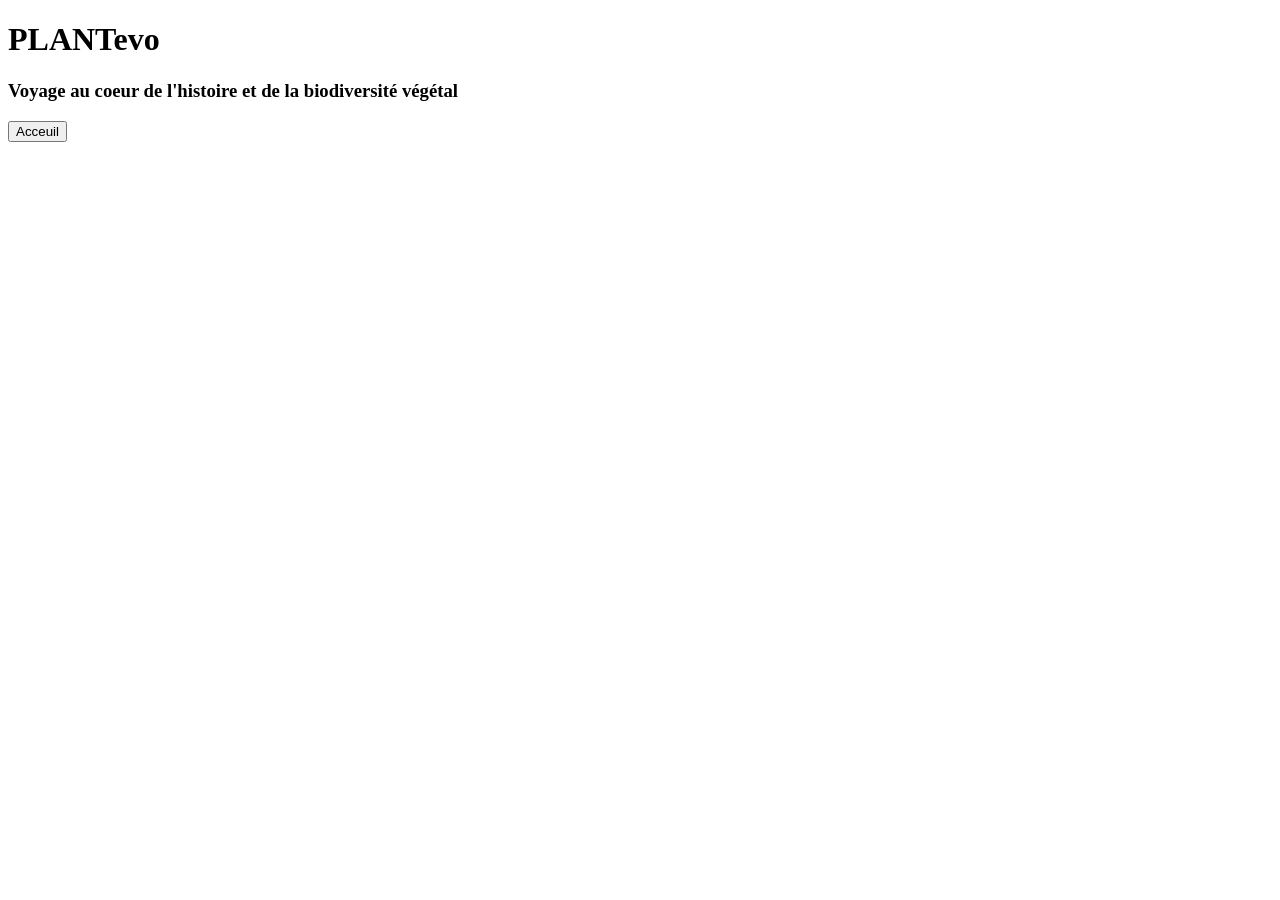
==== index.html @ f2bdb532 "Création de la page d'accueil" ====
<!DOCTYPE html>
<html lang="fr">
    <head>
    <meta chaset="UTF_8">
    <meta name="viewport"content="width_device,initial-social=1.0">
    <title>Document PlantEvo</title>
    </head>
    <body>
        <header>
            <div class="page d'acceuil">
                <h1>
                    PLANTevo
                </h1>
                <h3>Voyage au coeur de l'histoire et de la biodiversité végétal</h3>
            <button>Acceuil</button>
            </div>
        </header>
        <main></main>
        <footer></footer>
    </body>
</html>
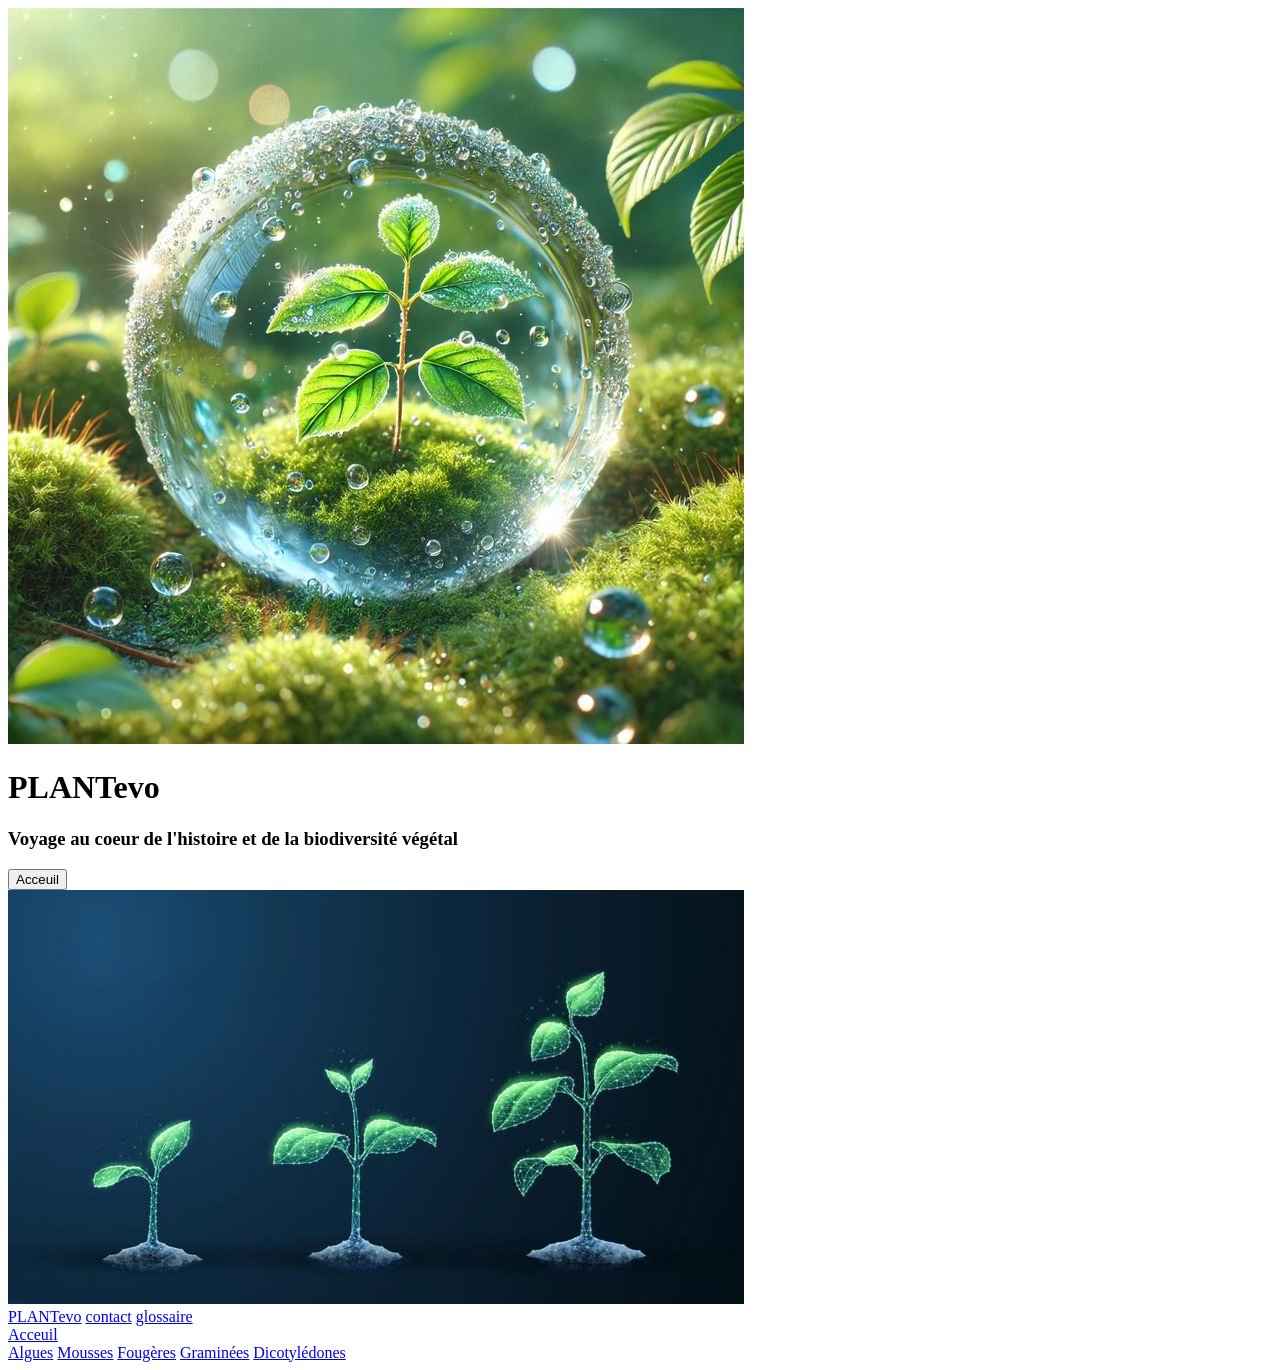
==== commit ebefeb08: "Création de la page de menu" ====
--- a/index.html
+++ b/index.html
@@ -4,10 +4,14 @@
     <meta chaset="UTF_8">
     <meta name="viewport"content="width_device,initial-social=1.0">
     <title>Document PlantEvo</title>
+    <link rel="stylesheet" href="style.css">
     </head>
     <body>
         <header>
-            <div class="page d'acceuil">
+            <div class="image">
+                <img src="./image/page d'acceuil.jpg"alt="nature">
+            </div>
+            <div class="pageacceuil">
                 <h1>
                     PLANTevo
                 </h1>
@@ -15,7 +19,33 @@
             <button>Acceuil</button>
             </div>
         </header>
-        <main></main>
+        <main>
+            <div class="Menu">
+                <div>
+                    <div class="Fond">
+                        <img src="./image/fond menu.jpg" alt="Nature">
+                    </div>
+                    <nav>
+                        <a href="a.html">PLANTevo</a>
+                        <a href="a.html">contact</a>
+                        <a href="a.html">glossaire</a>
+                    </nav>
+                    <nav>
+                        <a href="a.html">Acceuil</a>
+                    </nav>
+                </div>
+                <div class="groupes">
+                    <a href="a.html">Algues</a>
+                    <a href="a.html">Mousses</a>
+                    <a href="a.html">Fougères</a>
+                    <a href="a.html">Graminées</a>
+                    <a href="a.html">Dicotylédones</a>
+                </div>
+            </div>
+            <div>
+
+            </div>
+        </main>
         <footer></footer>
     </body>
 </html>
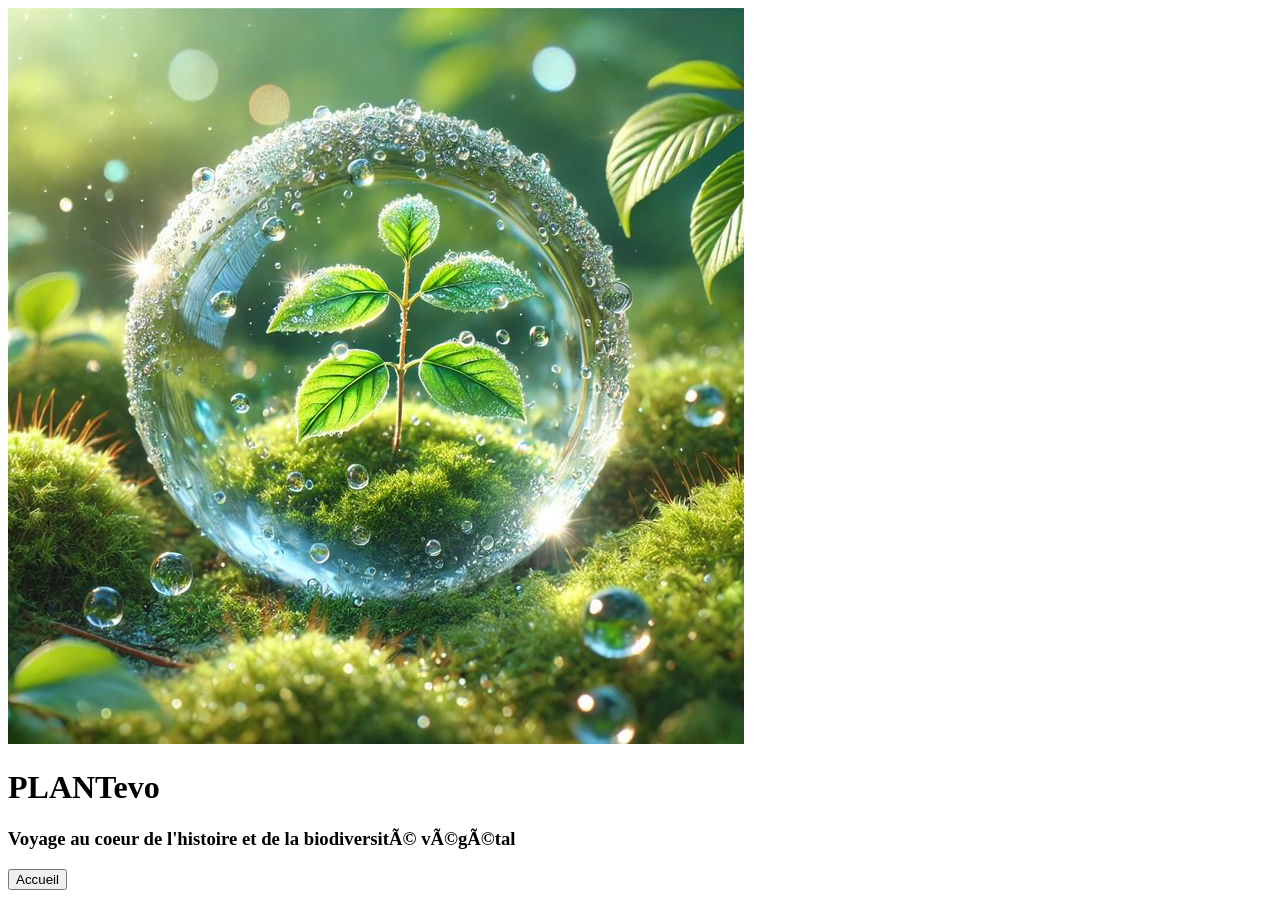
==== commit ef44aec3: "Mise à jour de la page d'accueil" ====
--- a/index.html
+++ b/index.html
@@ -1,7 +1,7 @@
 <!DOCTYPE html>
 <html lang="fr">
     <head>
-    <meta chaset="UTF_8">
+    <meta charset="UTF_8">
     <meta name="viewport"content="width_device,initial-social=1.0">
     <title>Document PlantEvo</title>
     <link rel="stylesheet" href="style.css">
@@ -9,43 +9,16 @@
     <body>
         <header>
             <div class="image">
-                <img src="./image/page d'acceuil.jpg"alt="nature">
+                <img src="./image/page d'accueil.jpg"alt="nature">
             </div>
-            <div class="pageacceuil">
+            <div class="pageaccueil">
                 <h1>
                     PLANTevo
                 </h1>
                 <h3>Voyage au coeur de l'histoire et de la biodiversité végétal</h3>
-            <button>Acceuil</button>
+            <button>Accueil</button>
             </div>
         </header>
-        <main>
-            <div class="Menu">
-                <div>
-                    <div class="Fond">
-                        <img src="./image/fond menu.jpg" alt="Nature">
-                    </div>
-                    <nav>
-                        <a href="a.html">PLANTevo</a>
-                        <a href="a.html">contact</a>
-                        <a href="a.html">glossaire</a>
-                    </nav>
-                    <nav>
-                        <a href="a.html">Acceuil</a>
-                    </nav>
-                </div>
-                <div class="groupes">
-                    <a href="a.html">Algues</a>
-                    <a href="a.html">Mousses</a>
-                    <a href="a.html">Fougères</a>
-                    <a href="a.html">Graminées</a>
-                    <a href="a.html">Dicotylédones</a>
-                </div>
-            </div>
-            <div>
-
-            </div>
-        </main>
         <footer></footer>
     </body>
 </html>
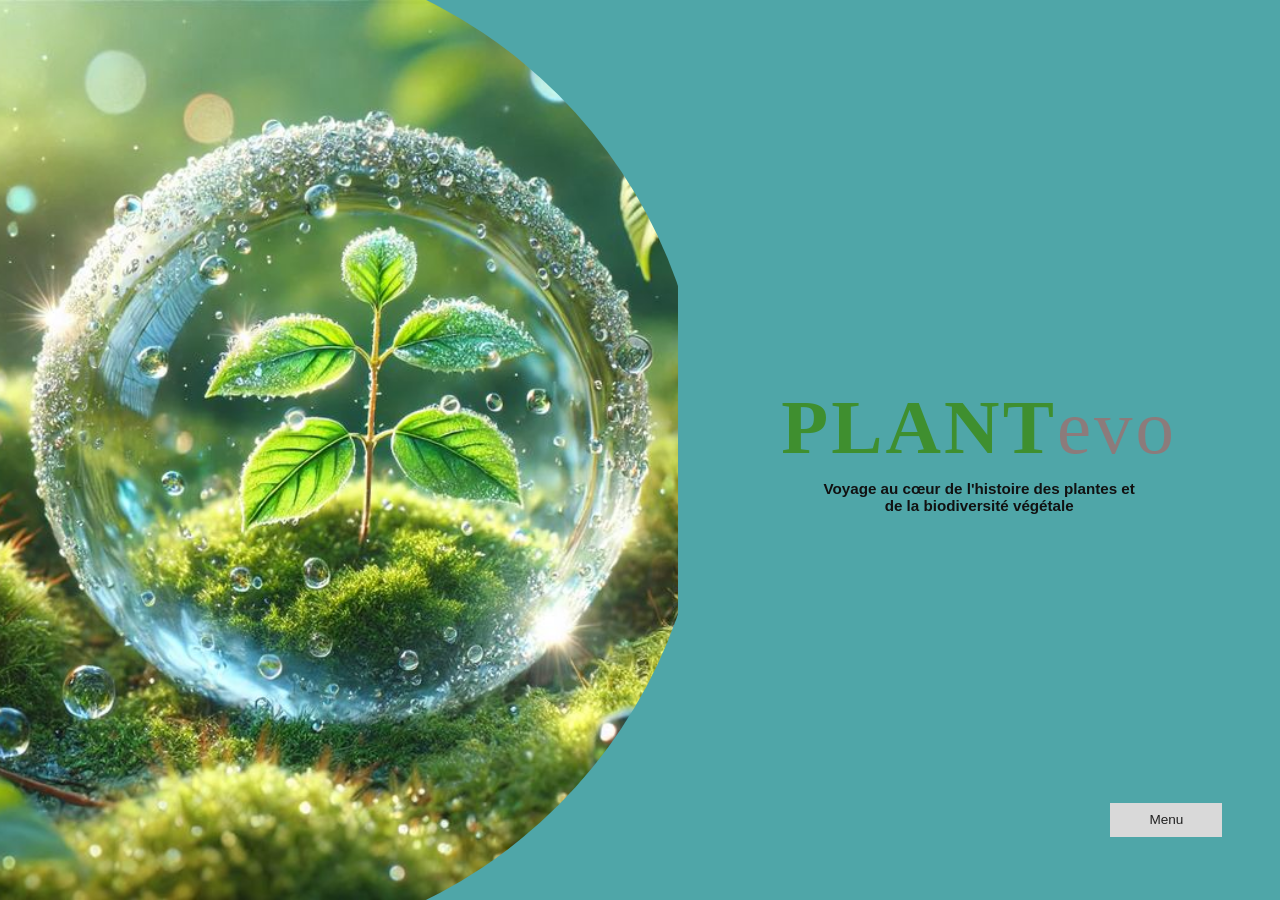
==== commit cc4e2957: "Mise à jpur de la page d'accueil" ====
--- a/index.html
+++ b/index.html
@@ -1,24 +1,21 @@
 <!DOCTYPE html>
 <html lang="fr">
-    <head>
-    <meta charset="UTF_8">
-    <meta name="viewport"content="width_device,initial-social=1.0">
-    <title>Document PlantEvo</title>
+<head>
+    <meta charset="UTF-8">
+    <meta name="viewport" content="width=device-width, initial-scale=1.0">
+    <title>PLANTevo</title>
     <link rel="stylesheet" href="style.css">
-    </head>
-    <body>
-        <header>
-            <div class="image">
-                <img src="./image/page d'accueil.jpg"alt="nature">
-            </div>
-            <div class="pageaccueil">
-                <h1>
-                    PLANTevo
-                </h1>
-                <h3>Voyage au coeur de l'histoire et de la biodiversité végétal</h3>
-            <button>Accueil</button>
-            </div>
-        </header>
-        <footer></footer>
-    </body>
+</head>
+<body>
+    <header>
+        <div class="image">
+            <img src="./image/page accueil.jpg" alt="Jeune plante dans une goutte d'eau posée sur de la mousse">
+        </div>
+        <div class="pageaccueil">
+            <h1>PLANT<span>evo</span></h1>
+           <h2><p class="sous-titre">Voyage au cœur de l'histoire des plantes et de la biodiversité végétale</p></h2>
+            <a class="bouton" href="menu.html">Menu</a>
+        </div>
+    </header>
+</body>
 </html>
--- a/style.css
+++ b/style.css
@@ -0,0 +1,116 @@
+* {
+    margin: 0;
+    padding: 0;
+    box-sizing: border-box;
+}
+
+body {
+    font-family: Arial, Helvetica, sans-serif;
+    background: #4fa6a8;
+    color: #111;
+}
+
+/* Page en deux colonnes : image à gauche, texte à droite */
+header {
+    position: relative;
+    display: grid;
+    grid-template-columns: 53% 1fr;
+    min-height: 100vh;
+    background: #4fa6a8;
+}
+
+/* Image en cercle qui déborde à gauche */
+.image {
+    height: 100vh;
+}
+
+.image img {
+    display: block;
+    width: 100%;
+    height: 100%;
+    object-fit: cover;
+    clip-path: circle(63% at 30% 50%);
+}
+
+/* Colonne de droite */
+.pageaccueil {
+    display: flex;
+    flex-direction: column;
+    align-items: center;
+    justify-content: center;
+    padding: 2rem;
+    text-align: center;
+}
+
+h1 {
+    font-family: "Times New Roman", Georgia, serif;
+    font-size: clamp(2rem, 6vw, 5rem);
+    font-weight: 700;
+    letter-spacing: 0.04em;
+    line-height: 1.1;
+    color: #3f8f2f;
+}
+
+h1 span {
+    font-weight: 400;
+    color: #8c7b7b;
+}
+
+.sous-titre {
+    margin-top: 0.6rem;
+    max-width: 38ch;
+    font-size: clamp(0.75rem, 1.3vw, 0.95rem);
+    color: #111;
+}
+
+/* Bouton en bas à droite */
+.bouton {
+    position: absolute;
+    right: 4.5%;
+    bottom: 7%;
+    display: inline-block;
+    min-width: 112px;
+    padding: 0.6rem 1.5rem;
+    background: #d9d9d9;
+    color: #222;
+    font-size: 0.85rem;
+    text-align: center;
+    text-decoration: none;
+    transition: background 0.2s, transform 0.2s;
+}
+
+.bouton:hover,
+.bouton:focus-visible {
+    background: #fff;
+    transform: translateY(-2px);
+}
+
+.bouton:focus-visible {
+    outline: 3px solid #fff;
+    outline-offset: 3px;
+}
+
+/* Téléphone et petite tablette : image en haut, texte dessous */
+@media (max-width: 800px) {
+    header {
+        grid-template-columns: 1fr;
+        grid-template-rows: auto 1fr;
+    }
+
+    .image {
+        height: 45vh;
+    }
+
+    .image img {
+        clip-path: circle(85% at 50% 15%);
+    }
+
+    .pageaccueil {
+        padding: 2rem 1rem 3rem;
+    }
+
+    .bouton {
+        position: static;
+        margin-top: 2rem;
+    }
+}
